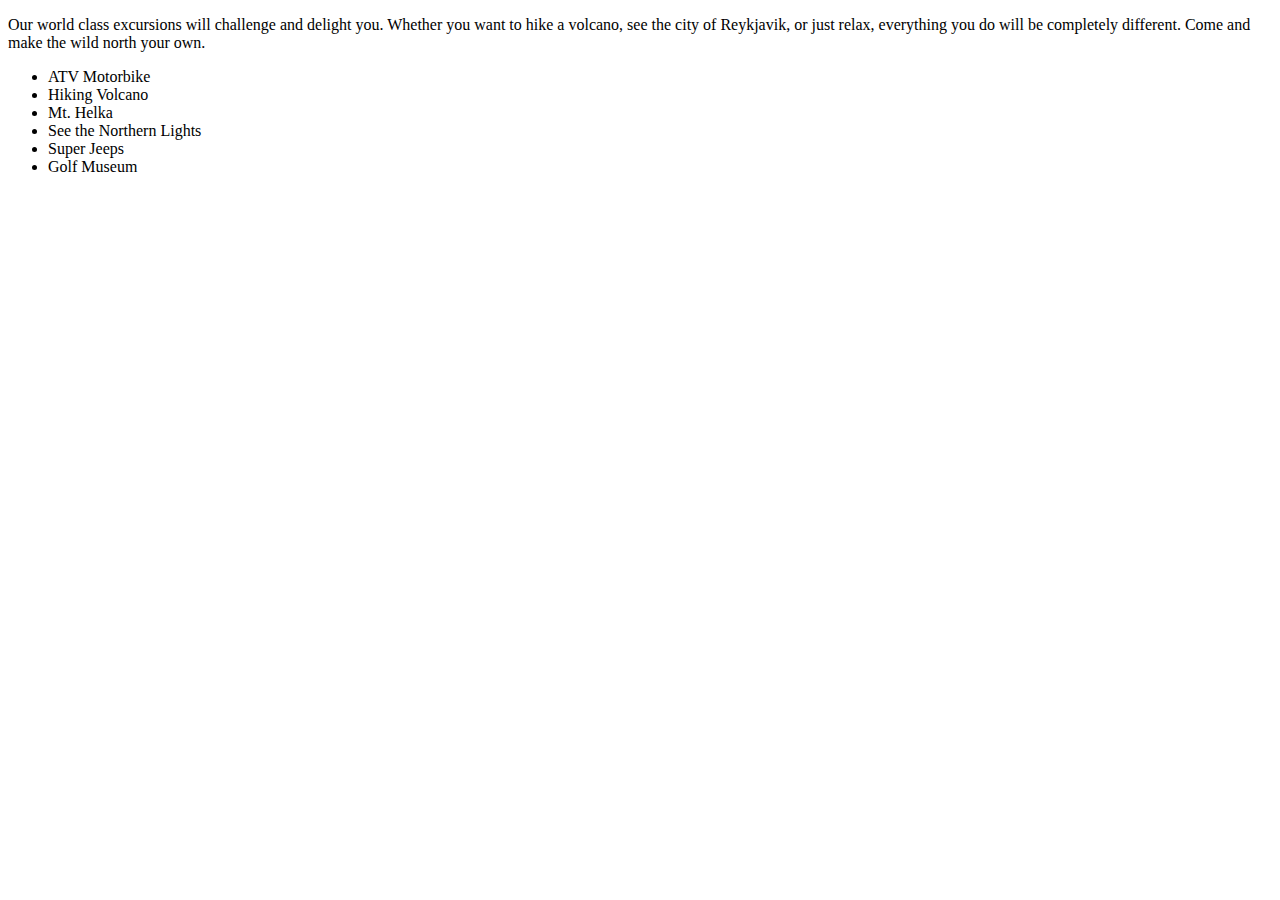
==== activities.html @ 0a45dff4 "add images on pictures" ====
<!DOCTYPE html>
<html>
  <head>
    <link href="css/style.css" rel="stylesheet" type="text/css">
    <title></title>
  </head>
  <body>
    <p>Our world class excursions will challenge and delight you. Whether you want to hike a volcano, see the city of Reykjavik, or just relax, everything you do will be completely different. Come and make the wild north your own.</p>
    <ul>
      <li>ATV Motorbike</li>
      <li>Hiking Volcano</li>
      <li>Mt. Helka</li>
      <li>See the Northern Lights</li>
      <li>Super Jeeps</li>
      <li>Golf Museum</li>
    </ul>
  </body>
</html>
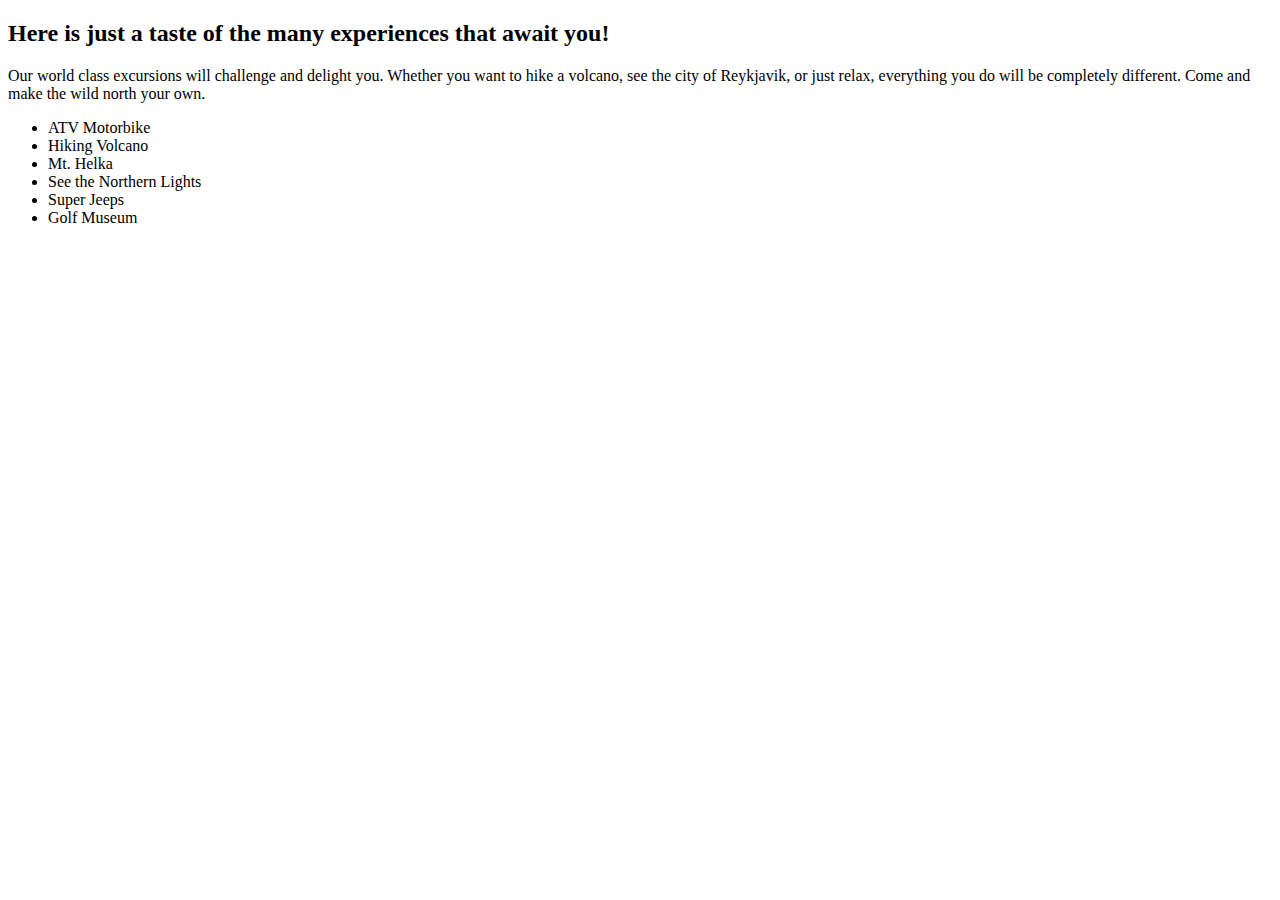
==== commit ca4eaf8e: "finalized html" ====
--- a/activities.html
+++ b/activities.html
@@ -2,9 +2,10 @@
 <html>
   <head>
     <link href="css/style.css" rel="stylesheet" type="text/css">
-    <title></title>
+    <title>Activities</title>
   </head>
   <body>
+    <h2>Here is just a taste of the many experiences that await you!</h2>
     <p>Our world class excursions will challenge and delight you. Whether you want to hike a volcano, see the city of Reykjavik, or just relax, everything you do will be completely different. Come and make the wild north your own.</p>
     <ul>
       <li>ATV Motorbike</li>
--- a/css/style.css
+++ b/css/style.css
@@ -0,0 +1,13 @@
+/* fire style sheet
+body {
+  background-color: #f45555;
+}
+
+p {
+  font-size: 25px;
+}
+
+td > img {
+  height: 250px;
+  width: 250px;
+}*/
